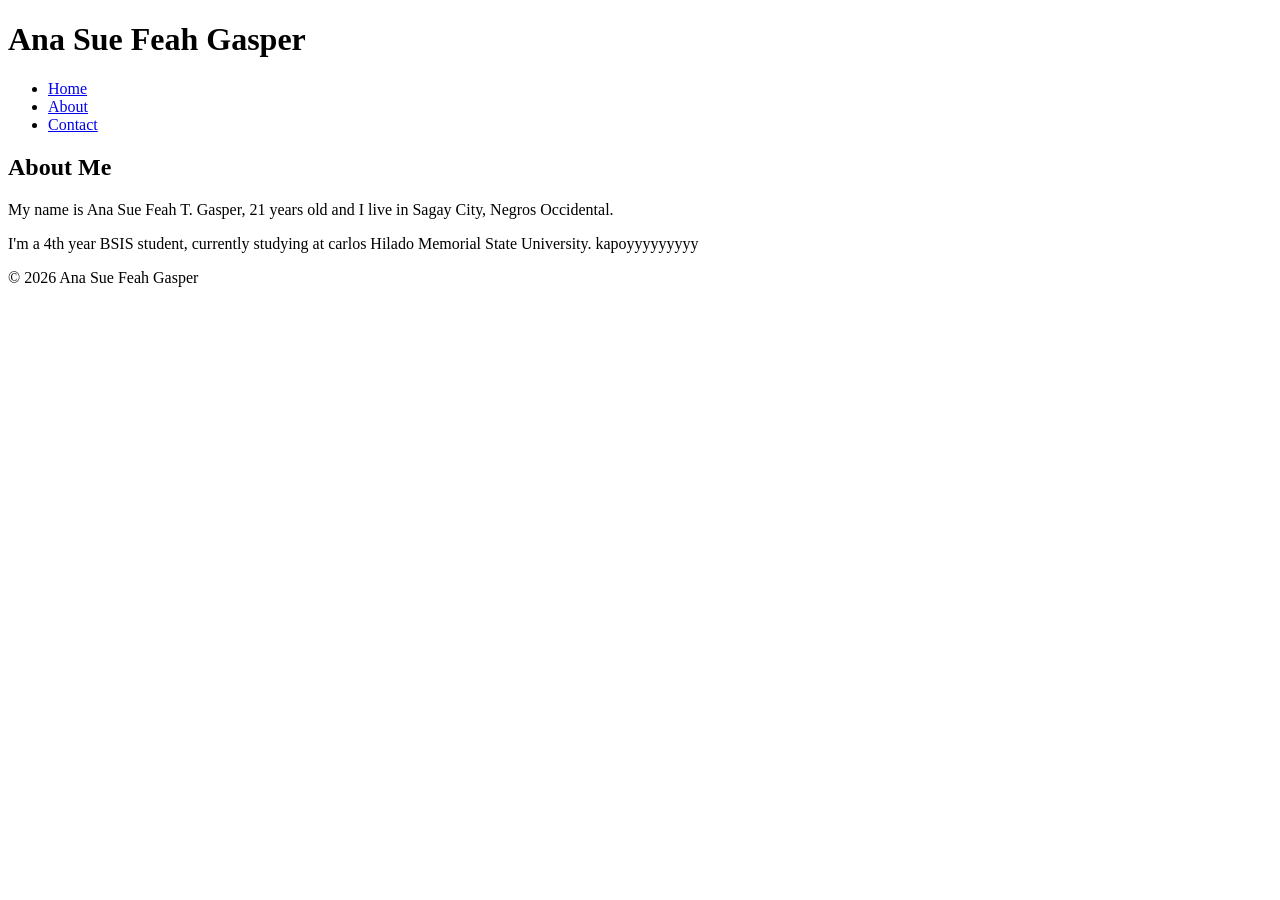
==== about.html @ f09e059d "Initial commit — About-Me" ====
<!DOCTYPE html>
<html lang="en">
<head>
<meta charset="UTF-8">
<meta name="viewport" content="width=device-width, initial-scale=1">
<title>Home | About</title>
</head>
<body>
<header>
<h1>Ana Sue Feah Gasper</h1>
<nav>
<ul>
<li><a href="index.html">Home</a></li>
<li><a href="about.html">About</a></li>
<li><a href="contact.html">Contact</a></li>
</ul>
</nav>
</header>
<main>
<article>
<h2>About Me</h2>
<p>My name is Ana Sue Feah T. Gasper, 21 years old and I live in Sagay City, Negros Occidental.

</p>
<p>I'm a 4th year BSIS student, currently studying at carlos Hilado Memorial State University. kapoyyyyyyyyy</p>
</article>
</main>
<footer>
<p>&copy; 2026 Ana Sue Feah Gasper</p>
</footer>
</body>
</html>
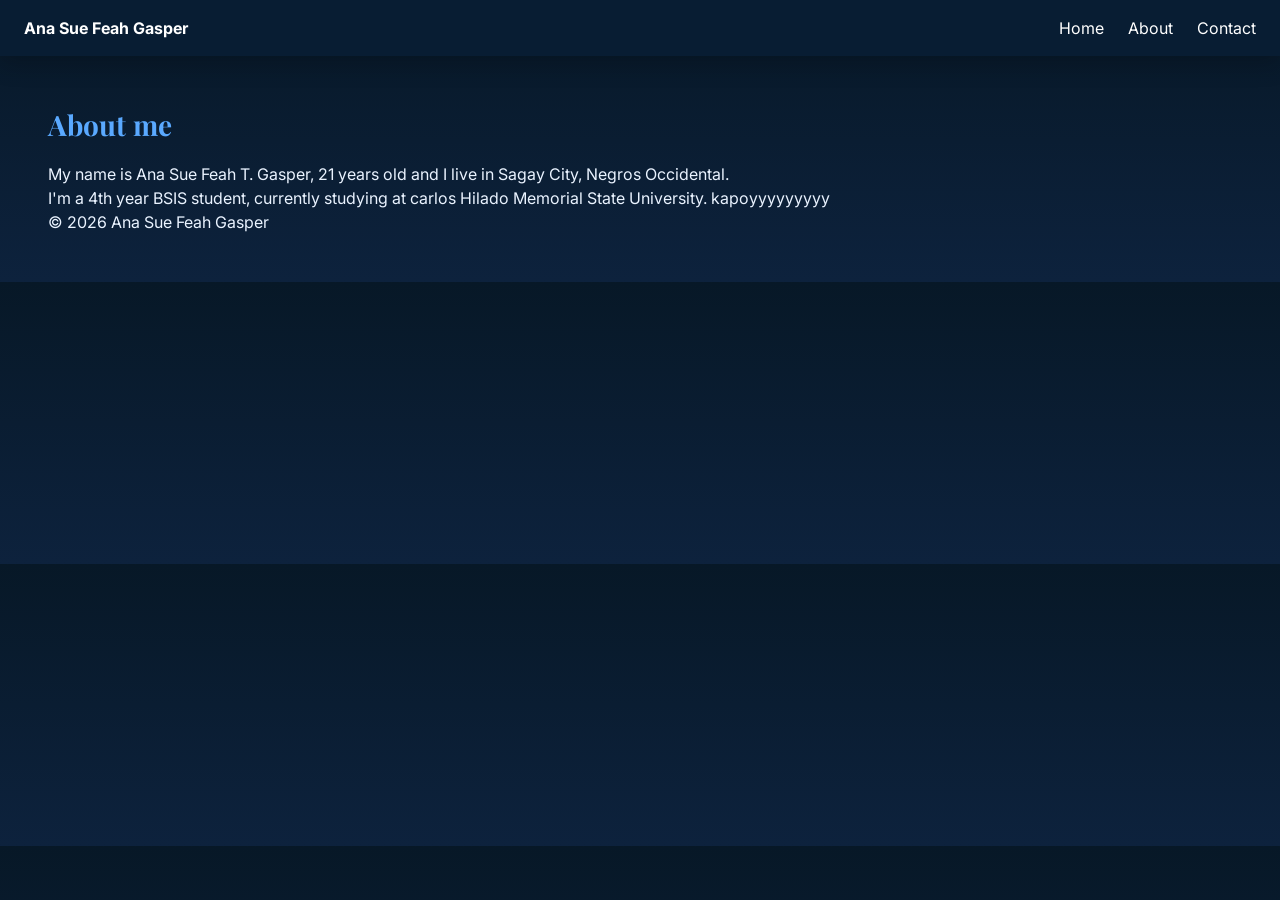
==== commit 252fe23f: "Add site files" ====
--- a/about.html
+++ b/about.html
@@ -3,13 +3,26 @@
 <head>
 <meta charset="UTF-8">
 <meta name="viewport" content="width=device-width, initial-scale=1">
-<title>Home | About</title>
+<title>About | Ana Sue Feah Gasper</title>
+<meta name="description" content="Learn about Ana Sue Feah Gasper's background, creative process, and passion for building thoughtful, user-friendly websites.">
+<link rel="canonical" href="https://YOUR-DOMAIN.com/about.html">
+<!-- Open Graph -->
+<meta property="og:type" content="website">
+<meta property="og:title" content="About | Ana Sue Feah Gasper">
+<meta property="og:description" content="Discover Ana Sue Feah Gasper's story, interests, and approach to creating meaningful digital experiences.">
+<meta property="og:image" content="https://YOUR-DOMAIN.com/assets/hero-md.jpg">
+<meta property="og:url" content="https://YOUR-DOMAIN.com/about.html">
+<!-- Twitter Card -->
+<meta name="twitter:card" content="summary_large_image">
+<link rel="preconnect" href="https://fonts.googleapis.com">
+<link href="https://fonts.googleapis.com/css2?family=Inter:wght@400;600&family=Playfair+Display:wght@700&display=swap" rel="stylesheet">
+<link rel="stylesheet" href="css/styles.css">
 </head>
 <body>
-<header>
-<h1>Ana Sue Feah Gasper</h1>
+<header class="site-header">
+<a href="index.html" class="logo">Ana Sue Feah Gasper</a>
 <nav>
-<ul>
+<ul class="nav-links">
 <li><a href="index.html">Home</a></li>
 <li><a href="about.html">About</a></li>
 <li><a href="contact.html">Contact</a></li>
@@ -17,13 +30,11 @@
 </nav>
 </header>
 <main>
-<article>
-<h2>About Me</h2>
-<p>My name is Ana Sue Feah T. Gasper, 21 years old and I live in Sagay City, Negros Occidental.
-
-</p>
-<p>I'm a 4th year BSIS student, currently studying at carlos Hilado Memorial State University. kapoyyyyyyyyy</p>
-</article>
+<section>
+	<h2>About me</h2>
+	<p>My name is Ana Sue Feah T. Gasper, 21 years old and I live in Sagay City, Negros Occidental.</p>
+	<p>I'm a 4th year BSIS student, currently studying at carlos Hilado Memorial State University. kapoyyyyyyyyy</p>
+</section>
 </main>
 <footer>
 <p>&copy; 2026 Ana Sue Feah Gasper</p>
--- a/css/styles.css
+++ b/css/styles.css
@@ -0,0 +1,69 @@
+:root {
+--clr-navy: #0b1f3a;
+--clr-accent: #5aa9ff;
+--clr-text: #eaf3ff;
+--clr-muted: #b7c9e5;
+--clr-bg: #071827;
+--font-body: "Inter", system-ui, sans-serif;
+--font-heading: "Playfair Display", Georgia, serif;
+--space-xs: 0.5rem;
+--space-sm: 1rem;
+--space-md: 1.5rem;
+--space-lg: 3rem;
+--page-padding: clamp(var(--space-sm), 4vw, var(--space-lg));
+}
+* { box-sizing: border-box; margin: 0; padding: 0; }
+body {
+font-family: var(--font-body);
+color: var(--clr-text);
+background: linear-gradient(180deg, #071827 0%, #0d223d 100%);
+line-height: 1.5;
+padding: var(--page-padding);
+max-width: none;
+margin: 0 auto;
+}
+h1, h2, h3 { font-family: var(--font-heading); color: var(--clr-accent); }
+h1 { font-size: clamp(2rem, 5vw, 3.5rem); margin-bottom: var(--space-md); }
+h2 { font-size: 1.75rem; margin: var(--space-lg) 0 var(--space-sm); }
+
+a { color: var(--clr-accent); }
+
+.grid {
+display: grid;
+grid-template-columns: repeat(auto-fit, minmax(260px, 1fr));
+gap: var(--space-md);
+margin-top: var(--space-md);
+}
+.card {
+padding: var(--space-md);
+border-radius: 12px;
+background: rgba(11, 31, 58, 0.9);
+box-shadow: 0 2px 6px rgba(90, 169, 255, 0.15);
+border: 1px solid rgba(90, 169, 255, 0.18);
+}
+.card h3 { color: var(--clr-accent); margin-bottom: var(--space-xs); }
+
+.site-header {
+display: flex;
+align-items: center;
+justify-content: space-between;
+flex-wrap: wrap;
+gap: var(--space-sm);
+padding: var(--space-sm) var(--space-md);
+background: #081d33;
+color: white;
+max-width: none;
+margin: calc(-1 * var(--page-padding)) calc(-1 * var(--page-padding)) var(--space-lg);
+box-shadow: 0 8px 24px rgba(0, 0, 0, 0.2);
+}
+.site-header .logo { color: white; font-weight: 700; text-decoration: none; }
+.nav-links {
+list-style: none;
+display: flex;
+flex-wrap: wrap;
+justify-content: center;
+gap: var(--space-md);
+}
+.nav-links a { color: white; text-decoration: none; }
+.nav-links a:hover { color: var(--clr-accent); }
+
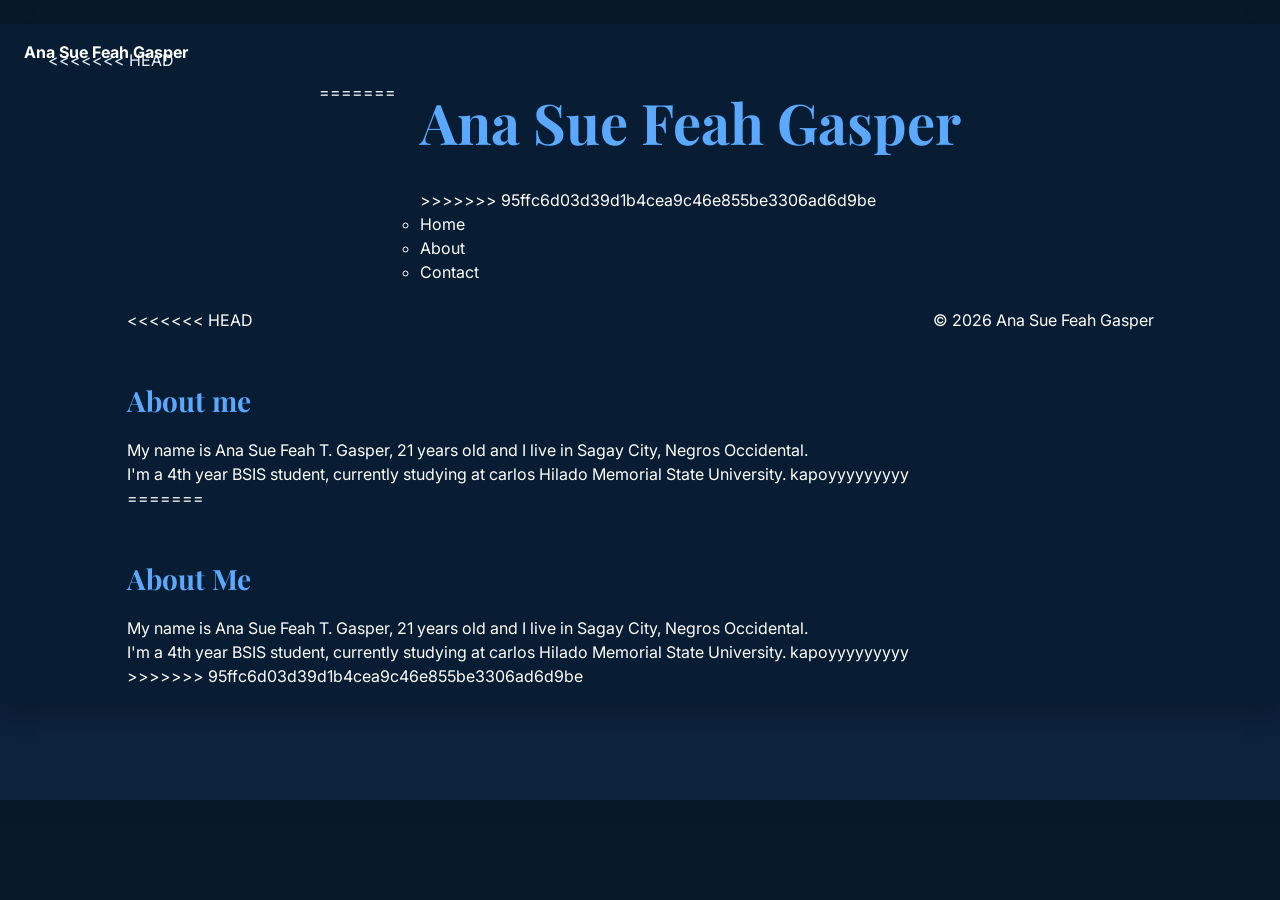
==== commit a1b76e3c: "Resolve merge conflicts" ====
--- a/about.html
+++ b/about.html
@@ -3,6 +3,7 @@
 <head>
 <meta charset="UTF-8">
 <meta name="viewport" content="width=device-width, initial-scale=1">
+<<<<<<< HEAD
 <title>About | Ana Sue Feah Gasper</title>
 <meta name="description" content="Learn about Ana Sue Feah Gasper's background, creative process, and passion for building thoughtful, user-friendly websites.">
 <link rel="canonical" href="https://YOUR-DOMAIN.com/about.html">
@@ -23,6 +24,26 @@
 <a href="index.html" class="logo">Ana Sue Feah Gasper</a>
 <nav>
 <ul class="nav-links">
+=======
+<title>Home | About</title>
+<meta name="description" content="A one-sentence 150-char summary specific to this
+page.">
+<link rel="canonical" href="https://YOUR-DOMAIN.com/index.html">
+<!-- Open Graph -->
+<meta property="og:type" content="website">
+<meta property="og:title" content="Home | Ana Sue Feah Gasper">
+<meta property="og:description" content="hello.">
+<meta property="og:image" content="https://YOUR-DOMAIN.com/assets/hero-md.jpg">
+<meta property="og:url" content="https://YOUR-DOMAIN.com/index.html">
+<!-- Twitter Card -->
+<meta name="twitter:card" content="summary_large_image">
+</head>
+<body>
+<header>
+<h1>Ana Sue Feah Gasper</h1>
+<nav>
+<ul>
+>>>>>>> 95ffc6d03d39d1b4cea9c46e855be3306ad6d9be
 <li><a href="index.html">Home</a></li>
 <li><a href="about.html">About</a></li>
 <li><a href="contact.html">Contact</a></li>
@@ -30,11 +51,21 @@
 </nav>
 </header>
 <main>
+<<<<<<< HEAD
 <section>
 	<h2>About me</h2>
 	<p>My name is Ana Sue Feah T. Gasper, 21 years old and I live in Sagay City, Negros Occidental.</p>
 	<p>I'm a 4th year BSIS student, currently studying at carlos Hilado Memorial State University. kapoyyyyyyyyy</p>
 </section>
+=======
+<article>
+<h2>About Me</h2>
+<p>My name is Ana Sue Feah T. Gasper, 21 years old and I live in Sagay City, Negros Occidental.
+
+</p>
+<p>I'm a 4th year BSIS student, currently studying at carlos Hilado Memorial State University. kapoyyyyyyyyy</p>
+</article>
+>>>>>>> 95ffc6d03d39d1b4cea9c46e855be3306ad6d9be
 </main>
 <footer>
 <p>&copy; 2026 Ana Sue Feah Gasper</p>
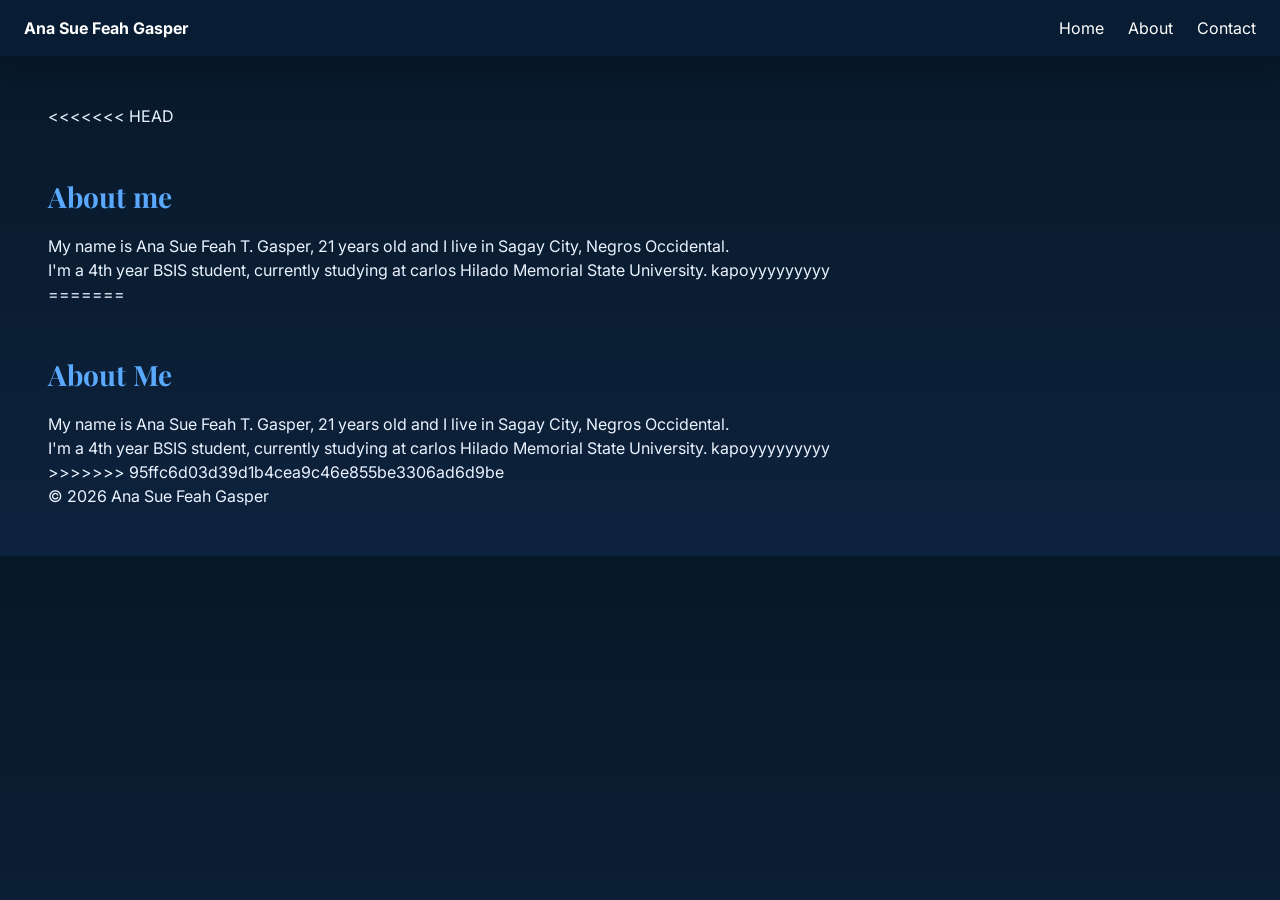
==== commit 16c6c0cb: "your message" ====
--- a/about.html
+++ b/about.html
@@ -2,8 +2,7 @@
 <html lang="en">
 <head>
 <meta charset="UTF-8">
-<meta name="viewport" content="width=device-width, initial-scale=1">
-<<<<<<< HEAD
+
 <title>About | Ana Sue Feah Gasper</title>
 <meta name="description" content="Learn about Ana Sue Feah Gasper's background, creative process, and passion for building thoughtful, user-friendly websites.">
 <link rel="canonical" href="https://YOUR-DOMAIN.com/about.html">
@@ -24,26 +23,6 @@
 <a href="index.html" class="logo">Ana Sue Feah Gasper</a>
 <nav>
 <ul class="nav-links">
-=======
-<title>Home | About</title>
-<meta name="description" content="A one-sentence 150-char summary specific to this
-page.">
-<link rel="canonical" href="https://YOUR-DOMAIN.com/index.html">
-<!-- Open Graph -->
-<meta property="og:type" content="website">
-<meta property="og:title" content="Home | Ana Sue Feah Gasper">
-<meta property="og:description" content="hello.">
-<meta property="og:image" content="https://YOUR-DOMAIN.com/assets/hero-md.jpg">
-<meta property="og:url" content="https://YOUR-DOMAIN.com/index.html">
-<!-- Twitter Card -->
-<meta name="twitter:card" content="summary_large_image">
-</head>
-<body>
-<header>
-<h1>Ana Sue Feah Gasper</h1>
-<nav>
-<ul>
->>>>>>> 95ffc6d03d39d1b4cea9c46e855be3306ad6d9be
 <li><a href="index.html">Home</a></li>
 <li><a href="about.html">About</a></li>
 <li><a href="contact.html">Contact</a></li>
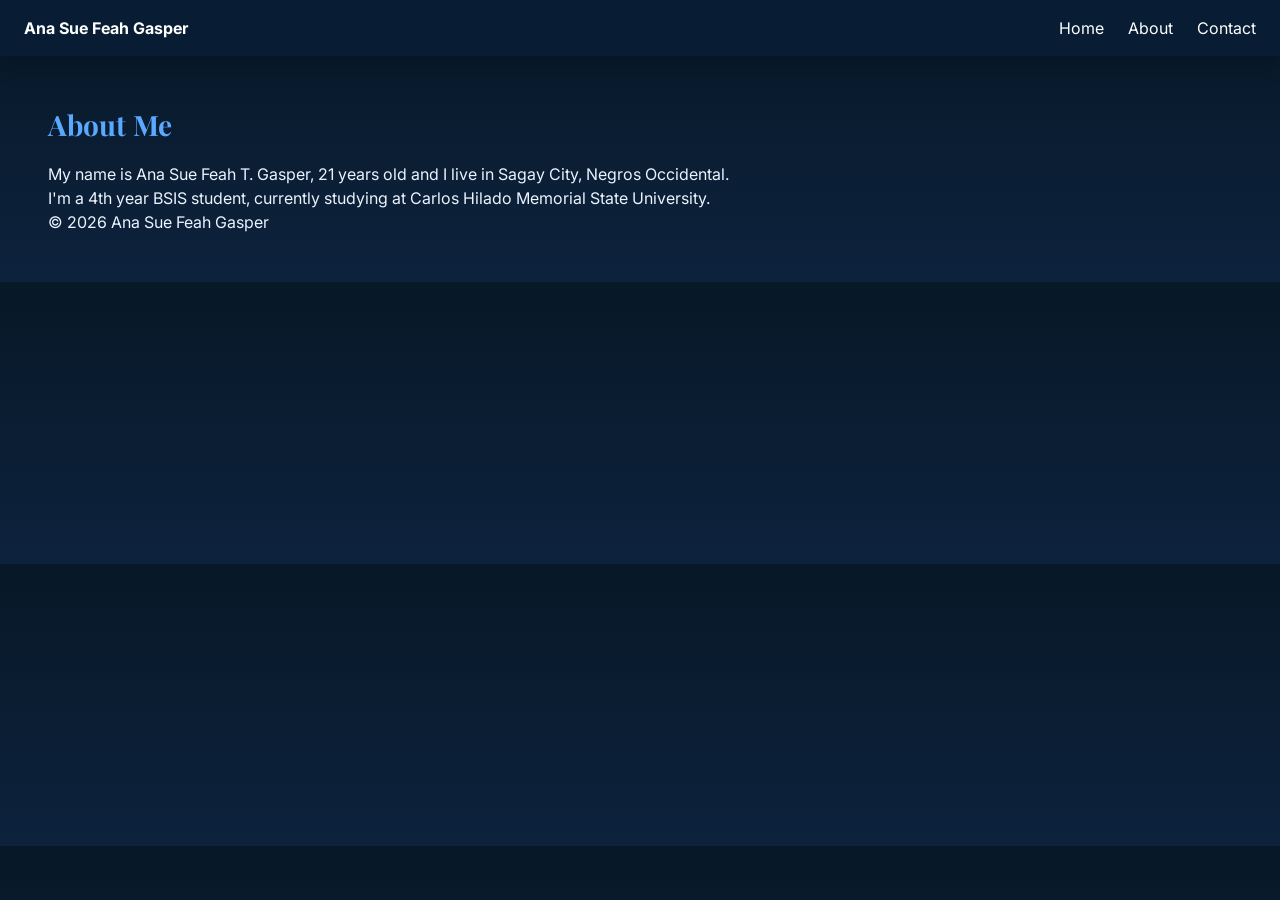
==== commit 7411449e: "Clean up merge conflict markers" ====
--- a/about.html
+++ b/about.html
@@ -2,7 +2,7 @@
 <html lang="en">
 <head>
 <meta charset="UTF-8">
-
+<meta name="viewport" content="width=device-width, initial-scale=1">
 <title>About | Ana Sue Feah Gasper</title>
 <meta name="description" content="Learn about Ana Sue Feah Gasper's background, creative process, and passion for building thoughtful, user-friendly websites.">
 <link rel="canonical" href="https://YOUR-DOMAIN.com/about.html">
@@ -30,21 +30,11 @@
 </nav>
 </header>
 <main>
-<<<<<<< HEAD
-<section>
-	<h2>About me</h2>
-	<p>My name is Ana Sue Feah T. Gasper, 21 years old and I live in Sagay City, Negros Occidental.</p>
-	<p>I'm a 4th year BSIS student, currently studying at carlos Hilado Memorial State University. kapoyyyyyyyyy</p>
-</section>
-=======
 <article>
 <h2>About Me</h2>
-<p>My name is Ana Sue Feah T. Gasper, 21 years old and I live in Sagay City, Negros Occidental.
-
-</p>
-<p>I'm a 4th year BSIS student, currently studying at carlos Hilado Memorial State University. kapoyyyyyyyyy</p>
+<p>My name is Ana Sue Feah T. Gasper, 21 years old and I live in Sagay City, Negros Occidental.</p>
+<p>I'm a 4th year BSIS student, currently studying at Carlos Hilado Memorial State University.</p>
 </article>
->>>>>>> 95ffc6d03d39d1b4cea9c46e855be3306ad6d9be
 </main>
 <footer>
 <p>&copy; 2026 Ana Sue Feah Gasper</p>
